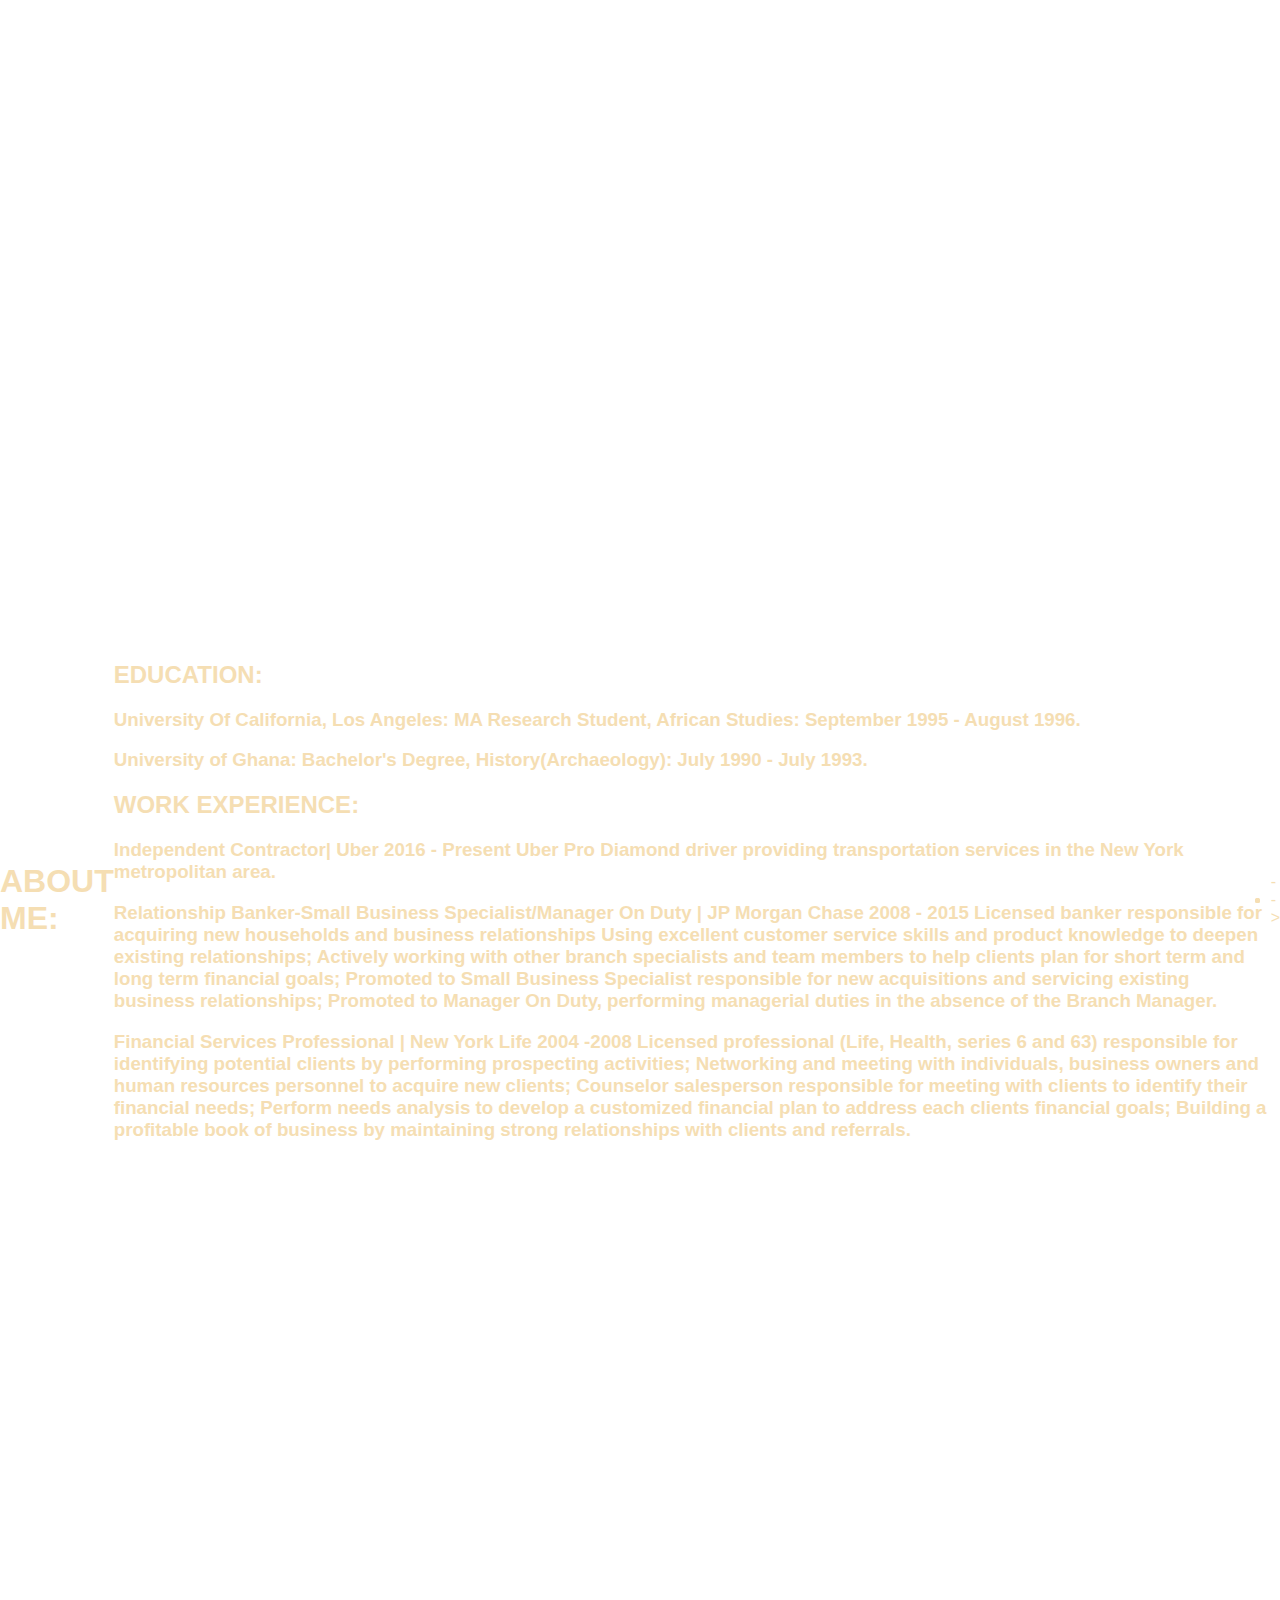
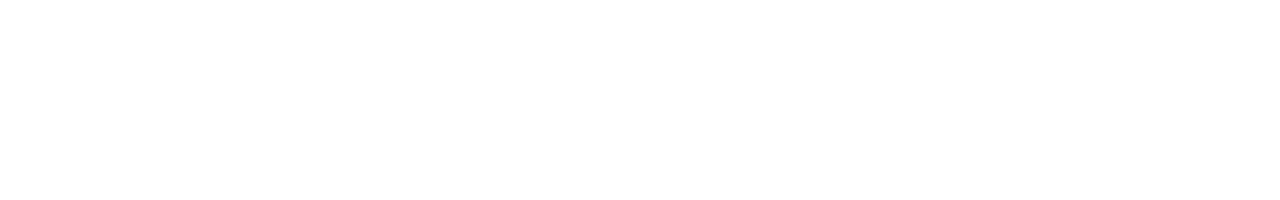
==== bio.html @ 360e8fec "push updates" ====
<!DOCTYPE html>
<html lang="en">
<head>
    <meta charset="UTF-8">
    <meta name="viewport" content="width=device-width, initial-scale=1.0">
    <title>BIO ABOUT ME</title>
    <link rel="stylesheet" href="bio.css">
</head>
    <!-- <style>
        

      
    </style> -->

<body>
  
    
    <h1>ABOUT ME:</h1>
        <article>

    <h2 class="container">
        EDUCATION:
    </h2> 
    <h3>
University Of California, Los Angeles:
MA Research Student, African Studies:
September 1995 - August 1996.
</h3>    
<h3>
University of Ghana:
Bachelor's Degree, History(Archaeology):
July 1990 - July 1993.
</h3>
<h2 class="container">
    WORK EXPERIENCE:
</h2>    

    <h3 class="container">
        Independent Contractor| Uber   	    2016 - Present
Uber Pro Diamond driver providing transportation services in the New York metropolitan area. 
</h3>

      
<h3 class="container">     
Relationship Banker-Small Business Specialist/Manager On Duty | JP Morgan Chase  	2008 - 2015	
Licensed banker responsible for acquiring new households and business relationships
Using excellent customer service skills and product knowledge to deepen existing relationships;
Actively working with other branch specialists and team members to help clients plan for short term and long term financial goals;
Promoted to Small Business Specialist responsible for new acquisitions and servicing existing business relationships;
Promoted to Manager On Duty, performing managerial duties in the absence of the Branch Manager. 
</h3>

<h3 class="container">
Financial Services Professional | New York Life     2004 -2008
Licensed professional (Life, Health, series 6 and 63) responsible for identifying potential clients by performing prospecting activities;
Networking and meeting with individuals, business owners and human resources personnel to acquire new clients; 
Counselor salesperson responsible for meeting with clients to identify their financial needs;
Perform needs analysis to develop a customized financial plan to address each clients financial goals;
Building a profitable book of business by maintaining strong relationships with clients and referrals. </h3>
</article>   


    <!-- <h3>Projects</h3>
    <article>
      <ul>
        <!-- TO DO LINK TO THE THREE LABS OR PROJECTS YOU ARE MOST PROUD OF SO FAR -->
        <li><a href="https://github.com/EnochTagoe1/project-inventory-web-application/commit/8b3d4383d1b9add3cde49af684c013b48b8f5822"></a></li>
        <li><a href="https://github.com/EnochTagoe1/project-dinosaur-museum"></a></li>
        <li><a href=""></a></li>
      </ul>
    </article> -->
   


</body>
</html>
---- bio.css ----
body {
    margin: 0;
    padding: 0;
    background-image: url('https://media.licdn.com/dms/image/C5603AQF8H7VjJWPfaA/profile-displayphoto-shrink_800_800/0/1597505395479?e=1705536000&v=beta&t=ciwzLEcTERYfK56SjqyJ1W1z1j52Tt0FcYF2G3TcW-4'); 
    background-size: cover;
    background-position: center;
    height: 200vh; 
    display: flex;
    align-items: center;
    justify-content: center;
    color: wheat; 
    font-family: Arial, sans-serif;
}
/* .container {
    grid-template-columns: 1fr, 1fr, 2fr;
}; */
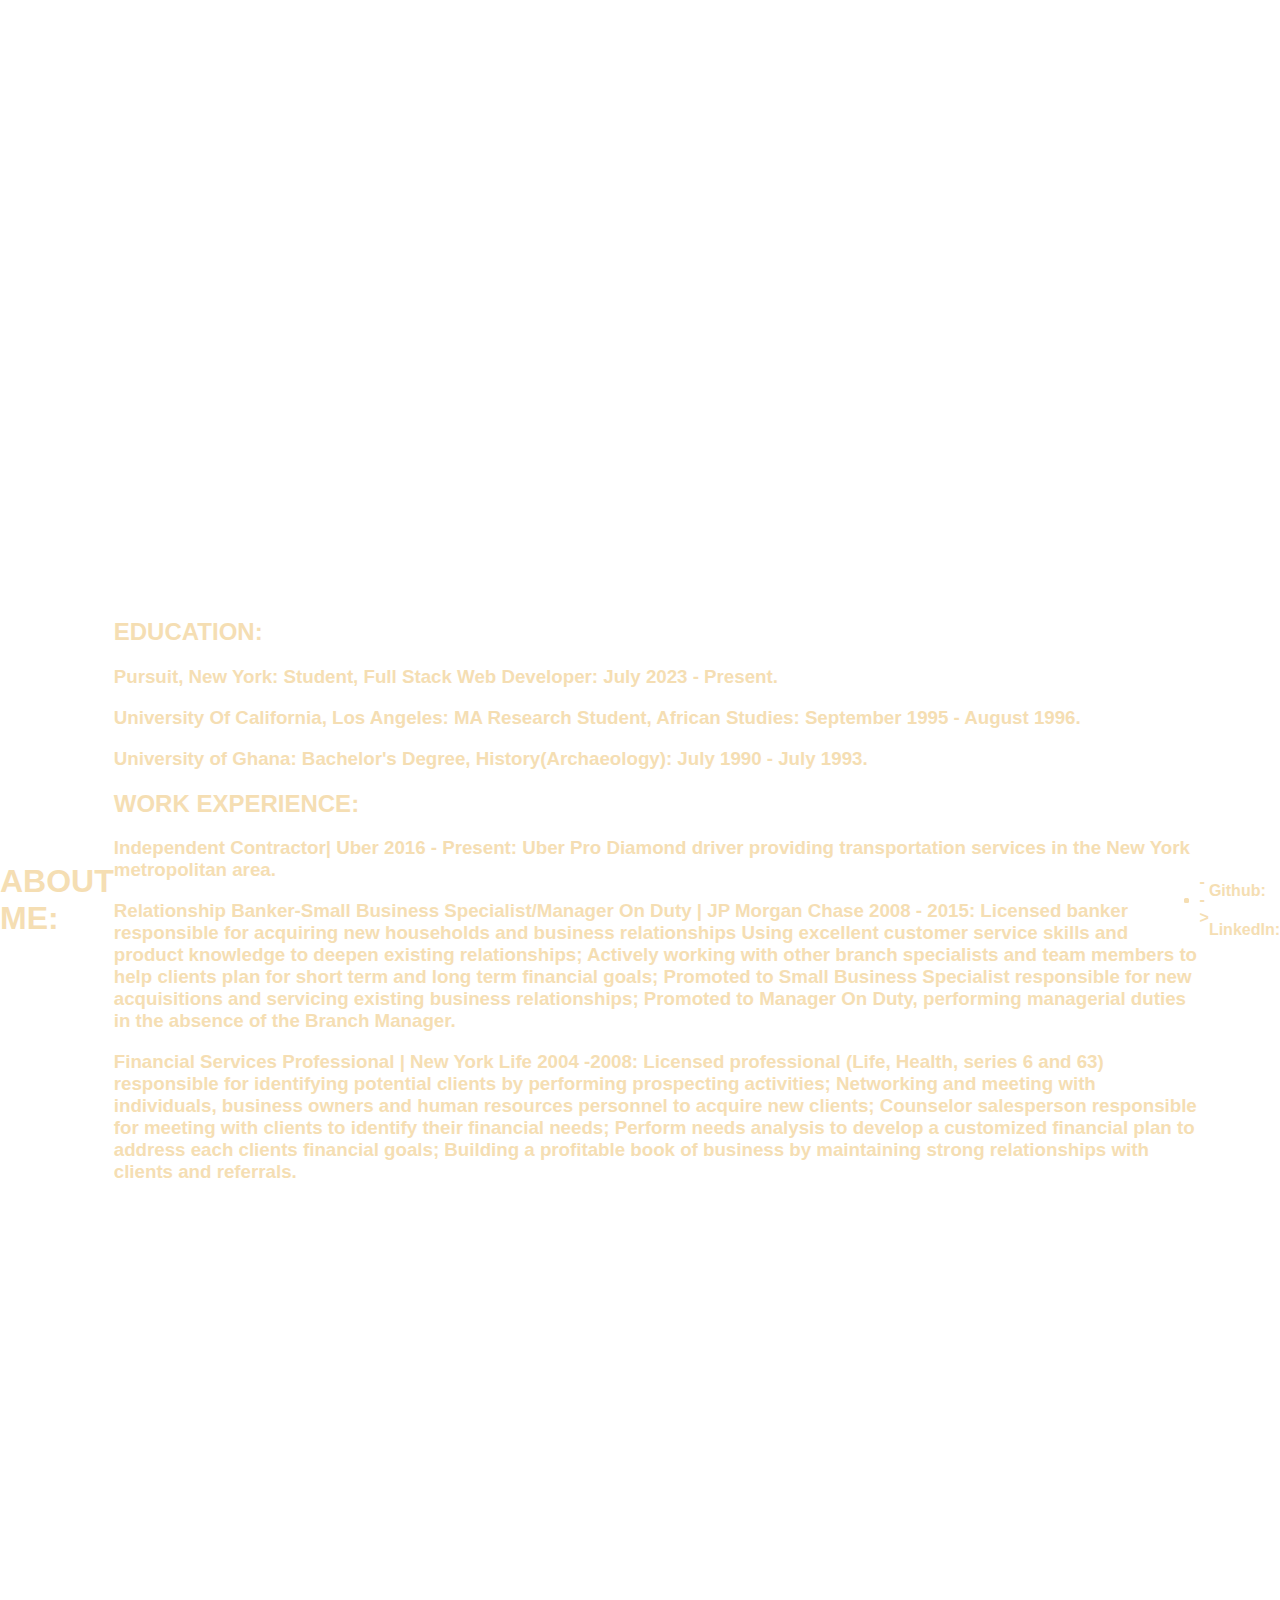
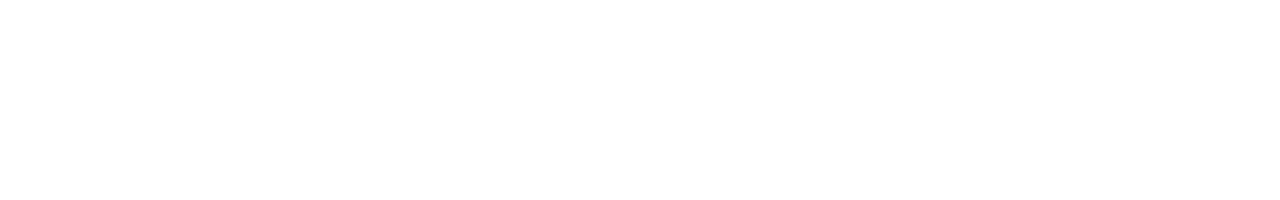
==== commit 975c13b5: "push updates" ====
--- a/bio.html
+++ b/bio.html
@@ -18,48 +18,57 @@
     <h1>ABOUT ME:</h1>
         <article>
 
-    <h2 class="container">
+  <h2 class="container">
         EDUCATION:
-    </h2> 
+  </h2> 
+
     <h3>
-University Of California, Los Angeles:
-MA Research Student, African Studies:
-September 1995 - August 1996.
-</h3>    
-<h3>
-University of Ghana:
-Bachelor's Degree, History(Archaeology):
-July 1990 - July 1993.
-</h3>
-<h2 class="container">
+        Pursuit, New York:
+        Student, Full Stack Web Developer:
+        July 2023 - Present.
+    </h3> 
+
+    <h3>
+        University Of California, Los Angeles:
+        MA Research Student, African Studies:
+        September 1995 - August 1996.
+    </h3>    
+    <h3>
+        University of Ghana:
+        Bachelor's Degree, History(Archaeology):
+        July 1990 - July 1993.
+    </h3>
+ <h2 class="container">
     WORK EXPERIENCE:
-</h2>    
+ </h2>    
 
     <h3 class="container">
-        Independent Contractor| Uber   	    2016 - Present
+        Independent Contractor| Uber   	    2016 - Present:
 Uber Pro Diamond driver providing transportation services in the New York metropolitan area. 
-</h3>
+    </h3>
 
       
-<h3 class="container">     
-Relationship Banker-Small Business Specialist/Manager On Duty | JP Morgan Chase  	2008 - 2015	
+    <h3 class="container">     
+Relationship Banker-Small Business Specialist/Manager On Duty | JP Morgan Chase  	2008 - 2015:	
 Licensed banker responsible for acquiring new households and business relationships
 Using excellent customer service skills and product knowledge to deepen existing relationships;
 Actively working with other branch specialists and team members to help clients plan for short term and long term financial goals;
 Promoted to Small Business Specialist responsible for new acquisitions and servicing existing business relationships;
 Promoted to Manager On Duty, performing managerial duties in the absence of the Branch Manager. 
-</h3>
+    </h3>
 
-<h3 class="container">
-Financial Services Professional | New York Life     2004 -2008
+    <h3 class="container">
+Financial Services Professional | New York Life     2004 -2008:
 Licensed professional (Life, Health, series 6 and 63) responsible for identifying potential clients by performing prospecting activities;
 Networking and meeting with individuals, business owners and human resources personnel to acquire new clients; 
 Counselor salesperson responsible for meeting with clients to identify their financial needs;
 Perform needs analysis to develop a customized financial plan to address each clients financial goals;
-Building a profitable book of business by maintaining strong relationships with clients and referrals. </h3>
-</article>   
+Building a profitable book of business by maintaining strong relationships with clients and referrals. 
+    </h3>
 
+        </article>   
 
+    
     <!-- <h3>Projects</h3>
     <article>
       <ul>
@@ -68,9 +77,19 @@
         <li><a href="https://github.com/EnochTagoe1/project-dinosaur-museum"></a></li>
         <li><a href=""></a></li>
       </ul>
+
     </article> -->
    
+<footer>
+        <H4>
+    <a> Github:
+    </a>
+        </H4>
+    LinkedIn:
 
+        </H4>
+
+</footer>
 
 </body>
 </html>
--- a/bio.css
+++ b/bio.css
@@ -10,6 +10,7 @@
     justify-content: center;
     color: wheat; 
     font-family: Arial, sans-serif;
+    font-weight: bold;
 }
 /* .container {
     grid-template-columns: 1fr, 1fr, 2fr;
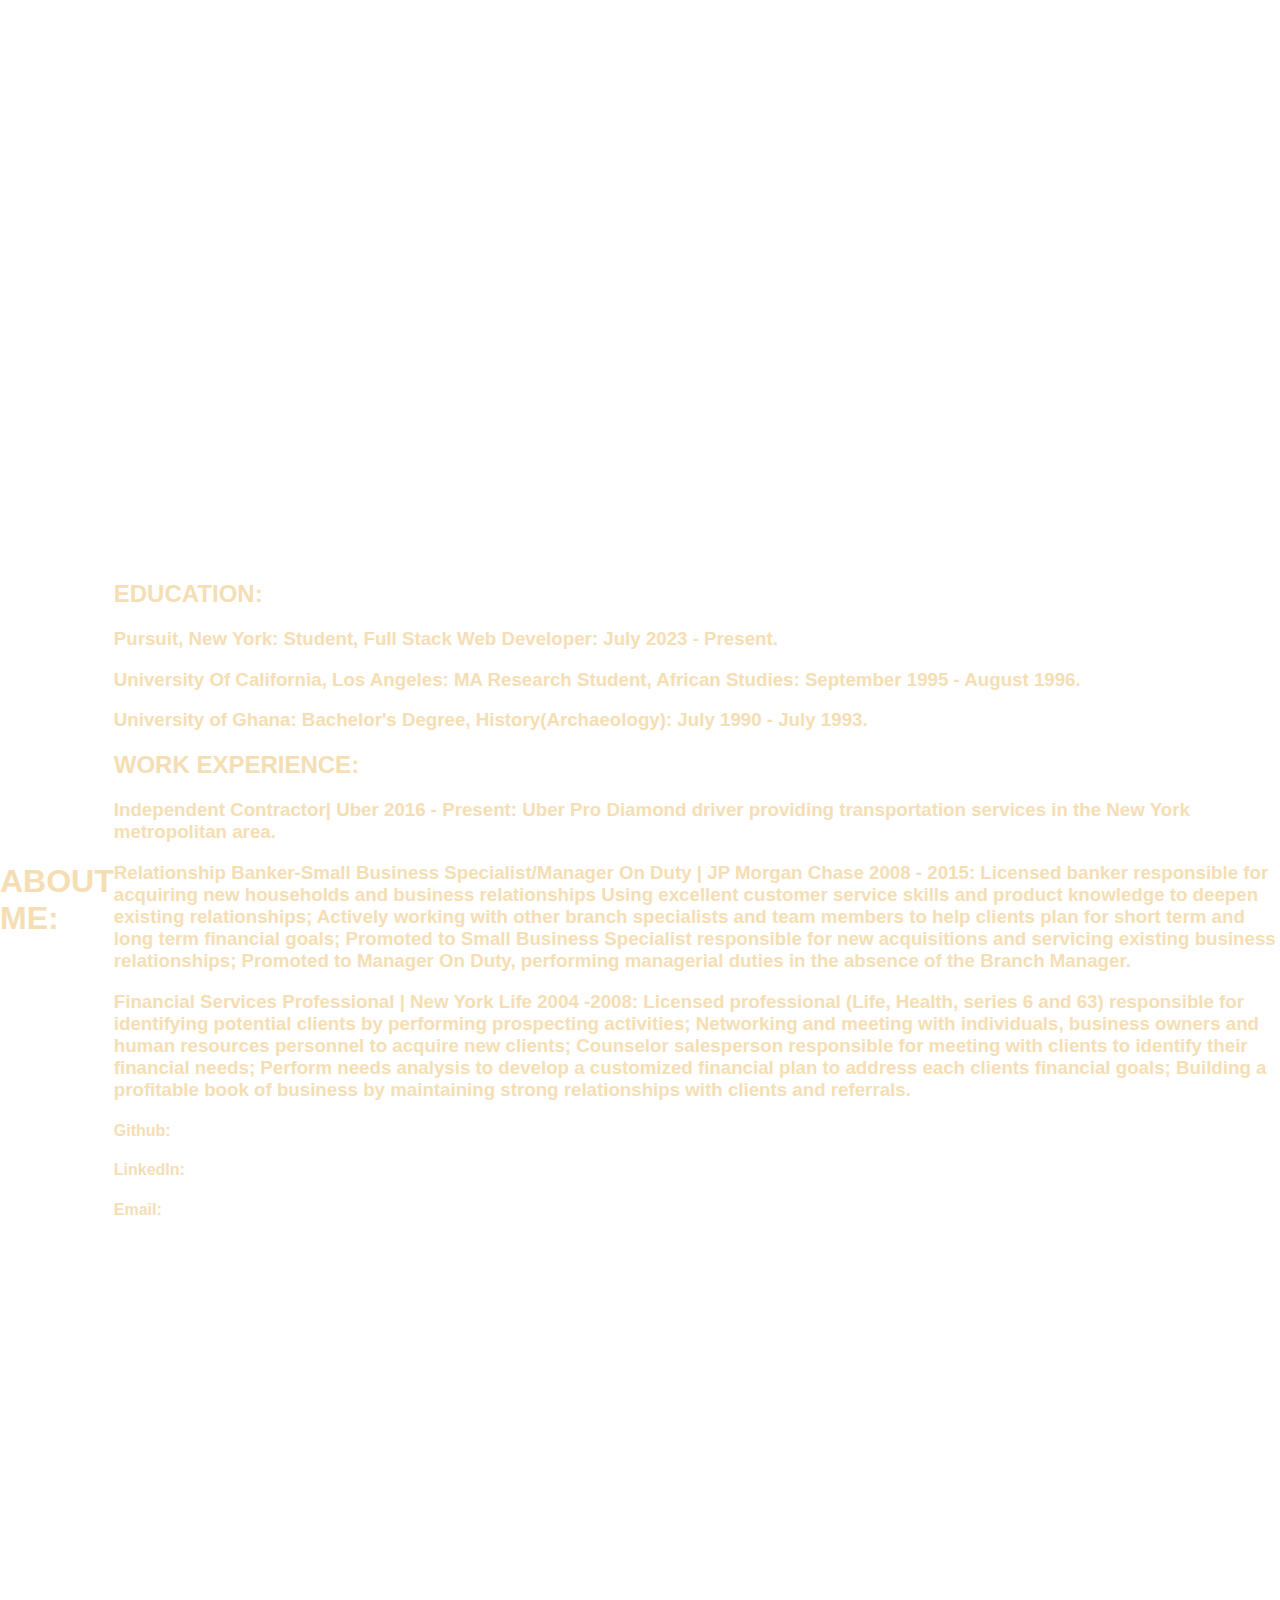
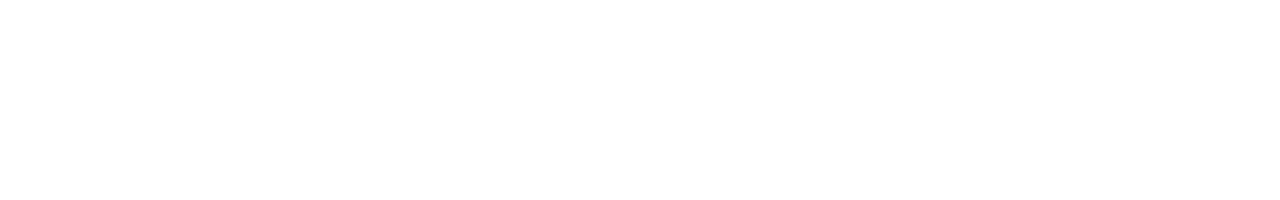
==== commit 2e765ade: "push updates" ====
--- a/bio.html
+++ b/bio.html
@@ -66,28 +66,29 @@
 Building a profitable book of business by maintaining strong relationships with clients and referrals. 
     </h3>
 
-        </article>   
+
 
     
-    <!-- <h3>Projects</h3>
-    <article>
-      <ul>
-        <!-- TO DO LINK TO THE THREE LABS OR PROJECTS YOU ARE MOST PROUD OF SO FAR -->
-        <li><a href="https://github.com/EnochTagoe1/project-inventory-web-application/commit/8b3d4383d1b9add3cde49af684c013b48b8f5822"></a></li>
-        <li><a href="https://github.com/EnochTagoe1/project-dinosaur-museum"></a></li>
-        <li><a href=""></a></li>
-      </ul>
-
-    </article> -->
    
 <footer>
         <H4>
-    <a> Github:
+    <a>
+        Github:
     </a>
         </H4>
-    LinkedIn:
+    
+        <H4>
+    <a>
+        LinkedIn:
+    </a>
+        </H4>
 
+        <H4>
+    <a>
+        Email: 
+    </a>
         </H4>
+        
 
 </footer>
 
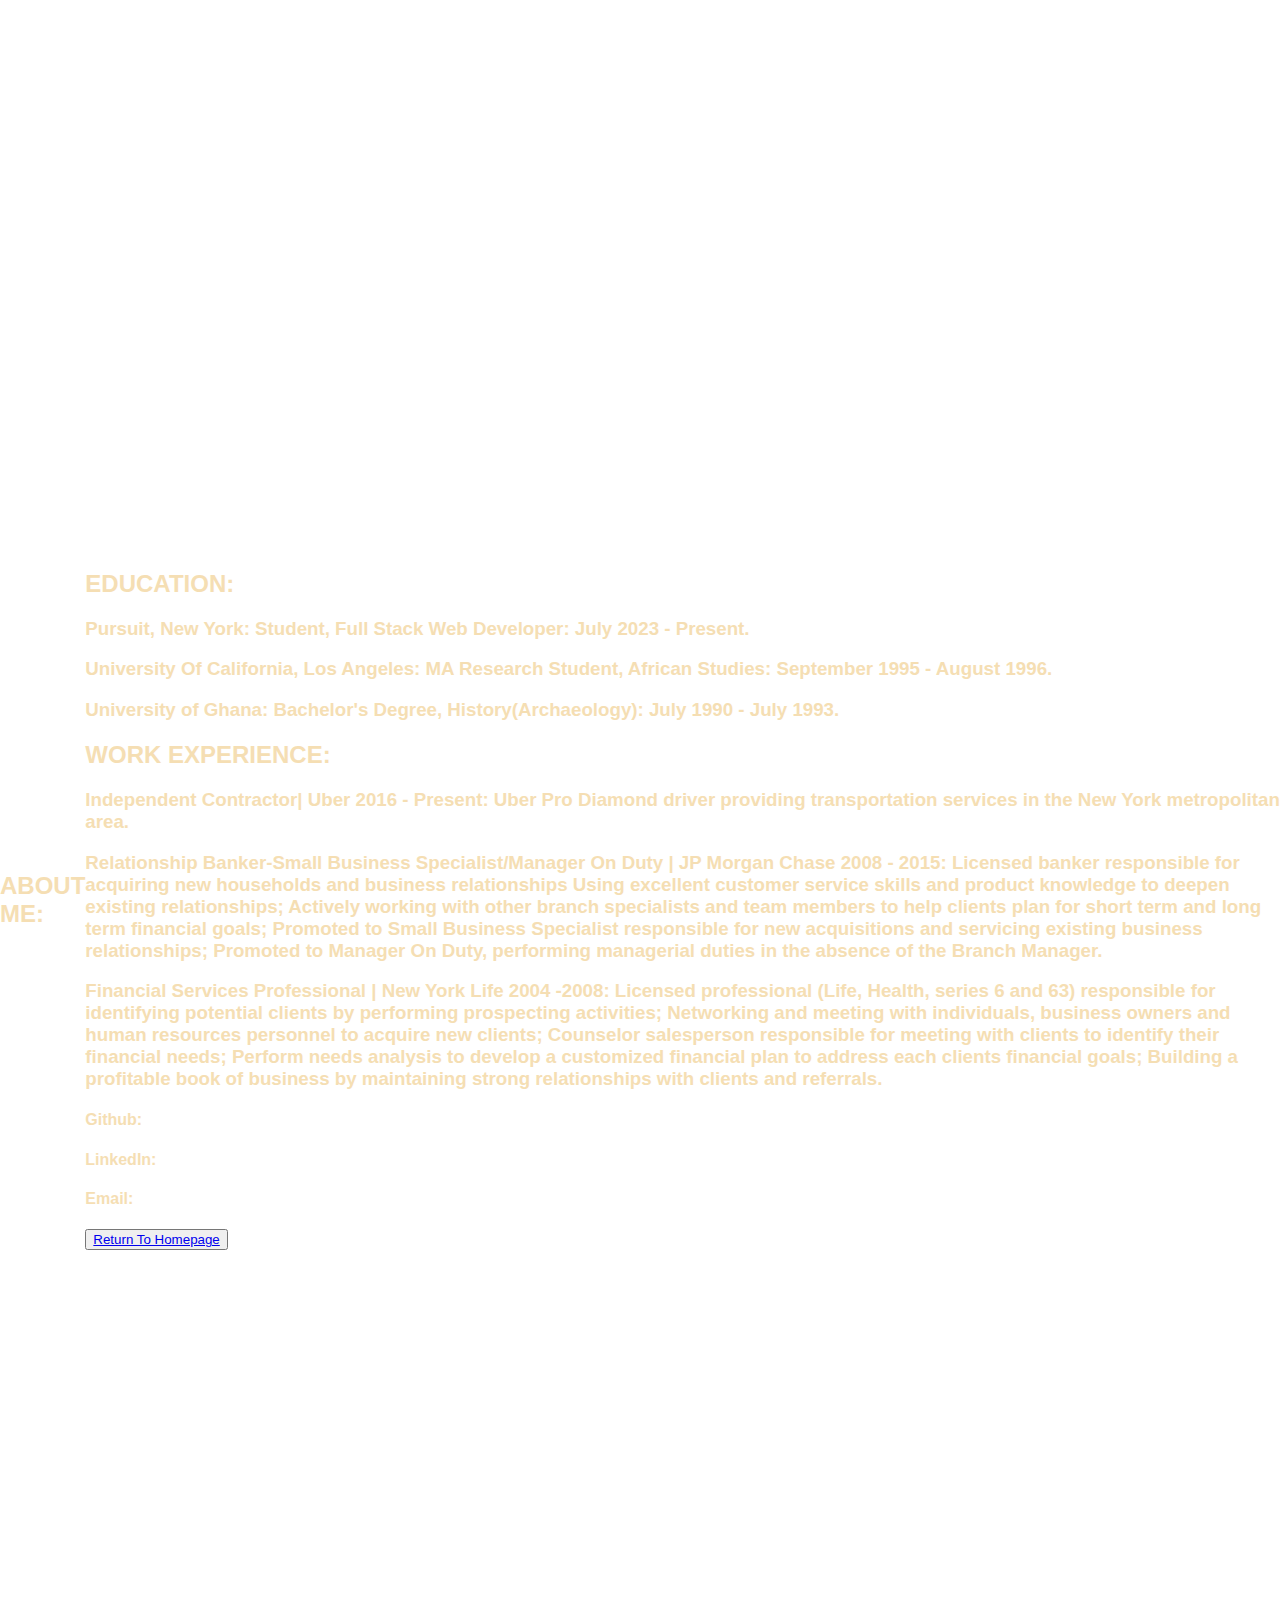
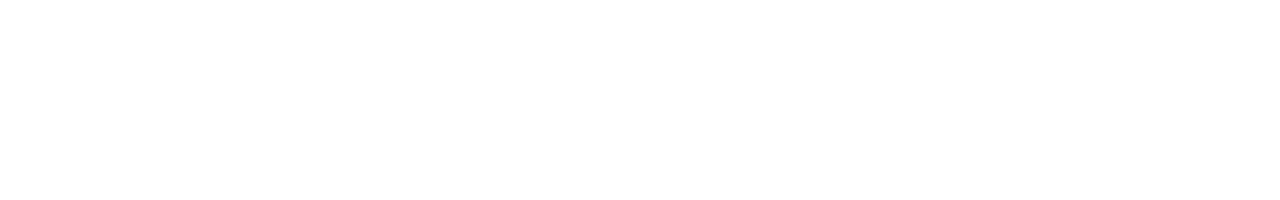
==== commit 7e87beed: "push new updates" ====
--- a/bio.html
+++ b/bio.html
@@ -12,10 +12,12 @@
       
     </style> -->
 
+
+    
 <body>
   
     
-    <h1>ABOUT ME:</h1>
+    <h2>ABOUT ME:</h2>
         <article>
 
   <h2 class="container">
@@ -89,6 +91,9 @@
     </a>
         </H4>
         
+        <button>
+            <a href="index.html"> Return To Homepage</a>
+        </button>
 
 </footer>
 
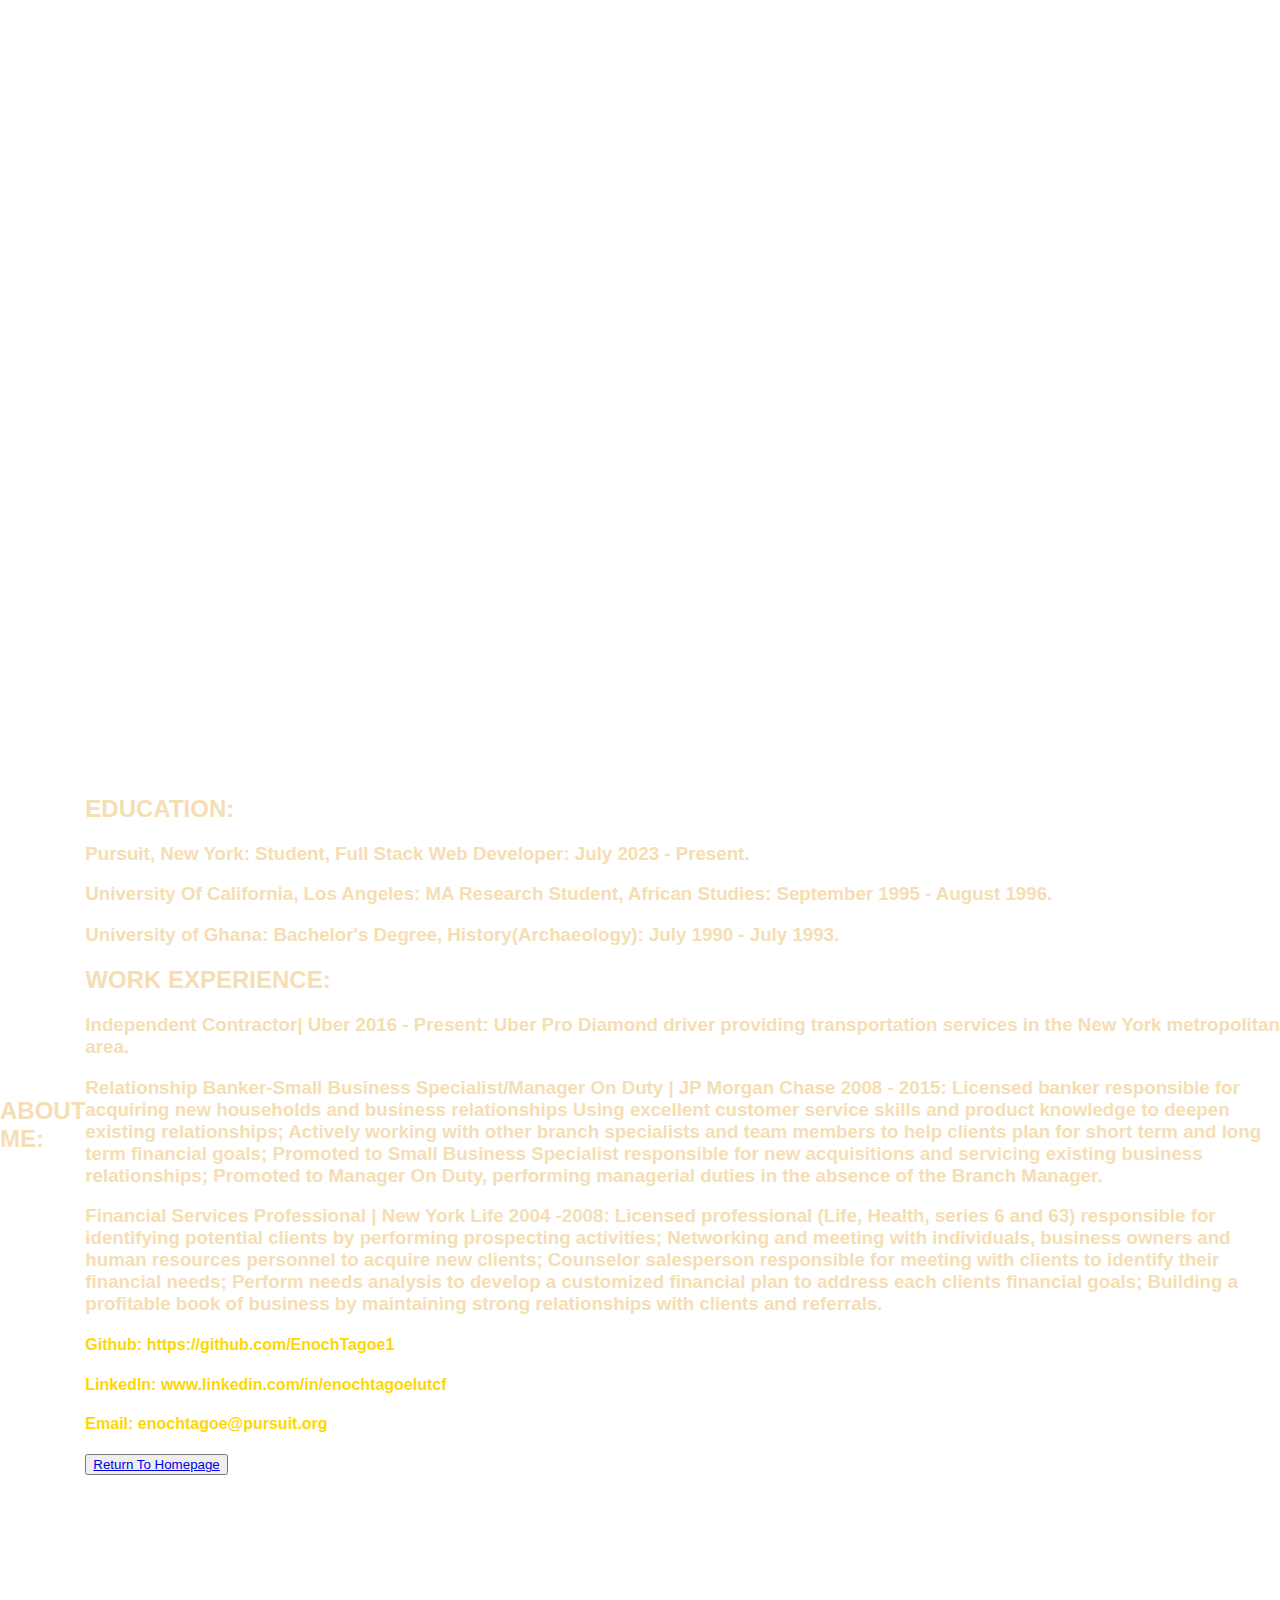
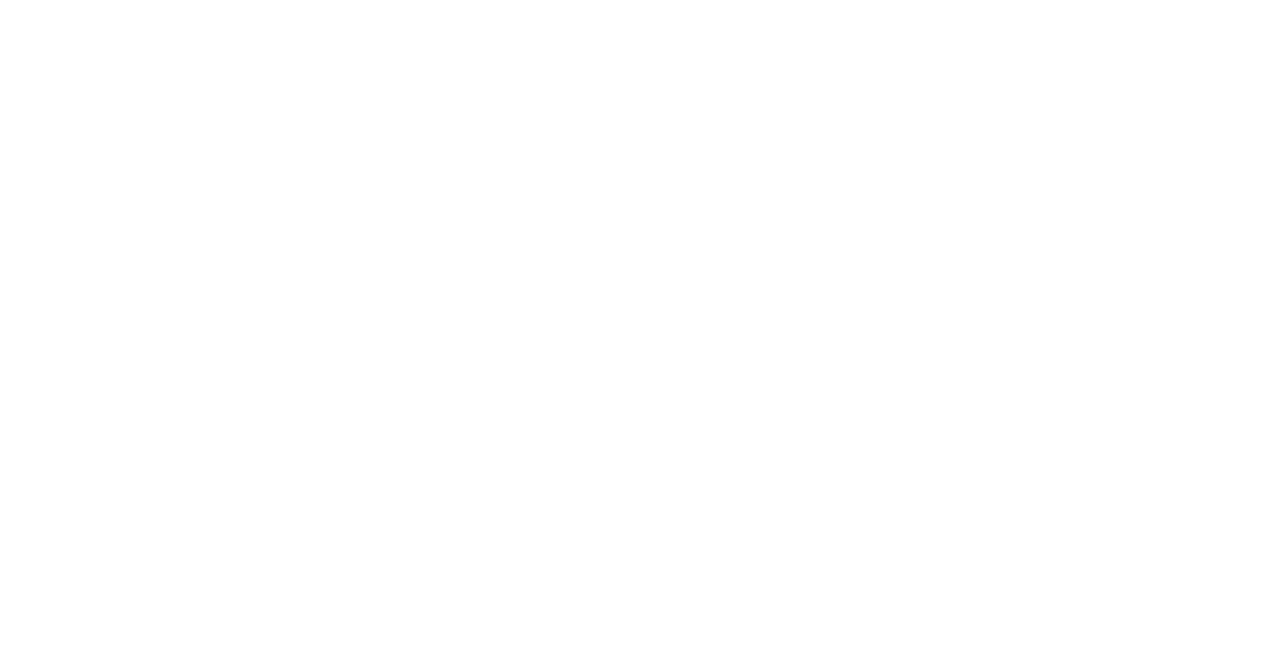
==== commit a8f62bb4: "push updates" ====
--- a/bio.html
+++ b/bio.html
@@ -75,19 +75,19 @@
 <footer>
         <H4>
     <a>
-        Github:
+        Github: https://github.com/EnochTagoe1
     </a>
         </H4>
     
         <H4>
     <a>
-        LinkedIn:
+        LinkedIn: www.linkedin.com/in/enochtagoelutcf
     </a>
         </H4>
 
         <H4>
     <a>
-        Email: 
+        Email: enochtagoe@pursuit.org
     </a>
         </H4>
         
--- a/bio.css
+++ b/bio.css
@@ -1,10 +1,15 @@
+
+h4 {
+    color: gold;
+}
+
 body {
     margin: 0;
     padding: 0;
     background-image: url('https://media.licdn.com/dms/image/C5603AQF8H7VjJWPfaA/profile-displayphoto-shrink_800_800/0/1597505395479?e=1705536000&v=beta&t=ciwzLEcTERYfK56SjqyJ1W1z1j52Tt0FcYF2G3TcW-4'); 
     background-size: cover;
     background-position: center;
-    height: 200vh; 
+    height: 250vh; 
     display: flex;
     align-items: center;
     justify-content: center;
